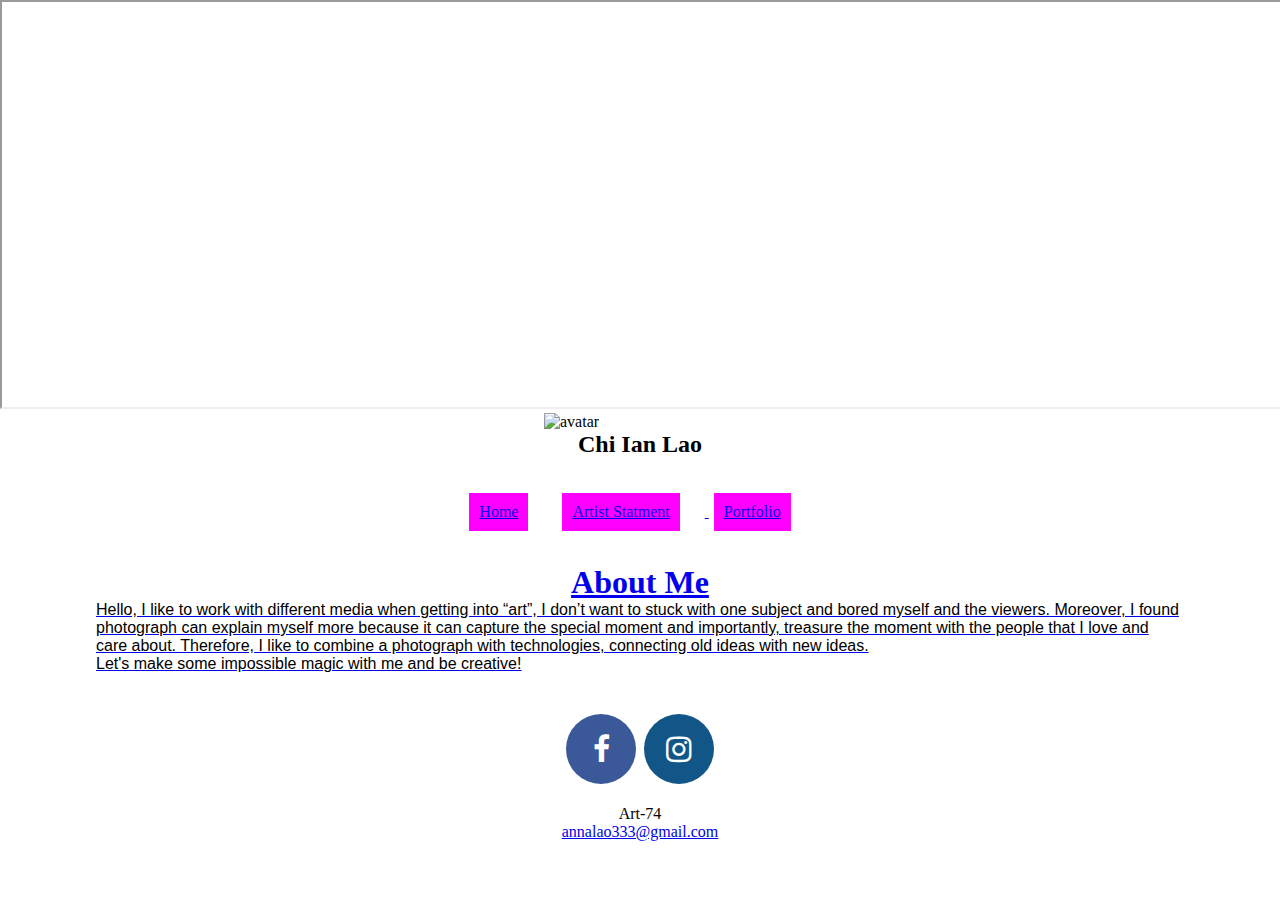
==== index.html @ b4092885 "Add Source Code for SKetch" ====
<!DOCTYPE html>
<html>
<body">
<head>
	<link rel="stylesheet" type="text/css" href="style.css">
	<link href="https://fonts.googleapis.com/css?family=Pattaya" rel="stylesheet">
	<link href="https://fonts.googleapis.com/css?family=Source+Sans+Pro" rel="stylesheet">
	<link rel="stylesheet" href="https://cdnjs.cloudflare.com/ajax/libs/font-awesome/4.7.0/css/font-awesome.min.css">
	<title>ChiIanLao</title>
<meta name="viewport" content="width=device-width, initial-scale=1">
<link rel="stylesheet" href="https://cdnjs.cloudflare.com/ajax/libs/font-awesome/4.7.0/css/font-awesome.min.css">
<meta name="viewport" content="width=device-width, initial-scale=1">
<style>
.img {
	display: block;
	margin-left: auto;
    margin-right: auto;
}		

.center {
    display: block;
    margin-left: auto;
    margin-right: auto;
    width: 15%;
}


.fa {
  padding: 20px;
  font-size: 30px;
  width: 30px;
  text-decoration: none;
  margin: 5px 2px;
  border-radius: 50%;
}

.fa:hover {
    opacity: 0.7;
}

.fa-facebook {
  background: #3B5998;
  color: white;
  
}
.fa-instagram {
  background: #125688;
  color: white;

}

.footer {
	position: absolute;
	font-family: 'Montserrat';
	right: 0;
	bottom: 1;
	left: 0;
	padding: 1rem;
	text-align: center;
}

.font-family:'Source Sans Pro', sans-serif;
}
</style>


</head>

<body>
<!-- <iframe src="sketch.html" id="sketch"></iframe> -->

<iframe src="http://threejsplaygnd.brangerbriz.com/editor/?id=id6749#B/nVZtU9s4EP6c/gqV+1CnTWSTQCeXBG5aoMDMdcoAncx9ulHsjS1qSzpJxnEY/vtJsvNi4s7Rc2JblvZNu8/uavr2/NvZ/V83FyjRWXr6Zlq9OtMESGTenWkGmqAwIVKBPjnI9aI/OnALSpcp2FFnzqMSPdlRZ07CH7HkOYv6IU+5HKPfFu6auOWMyJiyMQqqT/4IcpHyYowSGkXA3OyzFe6vpU/92pKp1WLVOd2hpEIjJcOTg0RrMfZ9nUiAByVSUsYswnNJWAxyLukKM9D+g6oocEYZflAHp0aFE3L6v+Wdg4ZQc/kzcadv7HboAnnoLdoQFzCPU9TdTpAougQ9g/nln19BKRKD13WOsPcjkSgkGUjSQyoEBj0kgUUgQU7W6zFwEyRZ9lBGNEhKUjMClUyc/kXOQk05QyZ+ufC6JlDO95Zzhk5QQVnEC0wZAzmjkU566OrF9BXQONFVyNbaDQmDAt1f3V5cYGf8bb1SW99pkGOj/Y6uwEMzK78miXiYZ8A0trHFRAhDfZbQNPI2u8QRzy5SsFSWy7FVDmlYcANSCeNP+ghnbtVDx0EPzfyrHjo0/8Bca60VOxZcUesYvDKSjoOgFu683JB9Z2cau1pwaYJqPUgNZTAxrykaBm7w4QPq1snQ8X1U8ly6aKCQR4C8heQZ0glsooYuv193UcxBocRsuGJ8rYKNkF17z/I5XNYLHhoc9+p7vf/OGiYNLoO95DNRNPxar3roCdU5bKYSbBLAxMLrvg+WVUqj561Eu8GX0rwWZO4ybCOwNLwNHei9CxnqV4FpYSl/nWX1ahbJNfmpYQNzu7mb61aeNsv+i6fNtH0eB01bL7wKUbUzn3ee24fBniBKQ4VAB7497BnobUGXEWGsqMJ3nZky9F3TVOGUk+geljqX4L3D2NfVeOULyZclFon4I5fpia2aypRNpXGyCiOGQ575C5rFygcYHkbhRxKMFkdzMhj9PTw6Pu4Xg+Gwn9jHPOiLoG/6BdOQCS6JLPsFSVNBhMn/BwHxO7NT1Lxakf8t1CSBSHK2wf9hMMKjox4K9kW8Mg2eVEIiyuJxTfElJfqumuqtEyRYRqH9WaCLsX08t+hrTZLWHNmzVOBCEnFn2Nfj+02wbkEA0TMzJ4xNrczSkdgi7LlyiNqtwyokKTjU73yWzU+L1UMcfGyX0EjQwREe/ISuAf3hHs0W6pbaFv7qaNDoaJEkxbahSfgnB6U/MZo5yV+kqfOeI0K7xdskBiwNsqjrKQXVyYvsUIyaTqSVMZTl2/xoaxsuPxVlHjo3wcOMFy51AxwEA2RHm8Lykrt8DffwBXfK+Y9P2ms4et0UNw2zGnjr40LdLGsP7Je3PdXB4WjSaSEuf4V41Ub8+2QnivVxxJlVBdKt7p6j7OmvOvWZU2B1PK3e/wI=" id="sketch"> </iframe>

<div class="center">
<img src="https://i.imgur.com/kiuGD9J.png" alt="avatar"  >
<h2 align="center">Chi Ian Lao</h2>

</div>		
<div class="container">

	<ul>
		<li><a href="index.html">Home</a></li>
		<li><a href="index1.html">Artist Statment</li>
		<li><a href="index2.html">Portfolio</li>
	
	</ul>

	<br>


	</p>


	<h1 align="center">About Me</h1>

	<p> Hello, I like to work with different media when getting into “art”, I don’t want to stuck with one subject and bored myself and the viewers. Moreover, I found photograph can explain myself more because it can capture the special moment and importantly, treasure the moment with the people that I love and care about. Therefore, I like to combine a photograph with technologies, connecting old ideas with new ideas. 
<br>
	Let's make some impossible magic with me and be creative!


	</p>





<br>
<br>


<a href="https://www.facebook.com/anna.lao.50" class="fa fa-facebook"></a>
<a href="https://www.instagram.com/anna_na_lao/" class="fa fa-instagram"></a> 
<p></p>
<div class = "footer">Art-74<br><a href="mailto:annalao333@gmail.com">annalao333@gmail.com</a>  </div>
	


</body>
</html>
---- style.css ----
* {
	margin:0;
	padding:0;
}

body {
	background-image: url("http://www.printawallpaper.com/upload/designs/Marble_Texture_dn.jpg");
}

#sketch {
	width: 100%;
	height: 45vh;

}

.container {
	margin: 0px auto;
	text-align: center;
	width:85%;
}

ul {
	margin: 10px auto;
	margin-top:30px;
	text-align: center;
	font-family: 'Pacifico', cursive;

}

ul li {
	background-color: magenta;
	display: inline-block;
	margin-right:20px;
	padding:10px;
	border: 5px solid white;
	color: black;

}

h3 {
	text-align: left;
	font-size: 45px;
	padding-bottom:20px;
	font-family: 'Montserrat', sans-serif;
	color:black;

}

p {
	text-align: left;
	font-family: 'Montserrat', sans-serif;
	color: black 
  
    ;
}
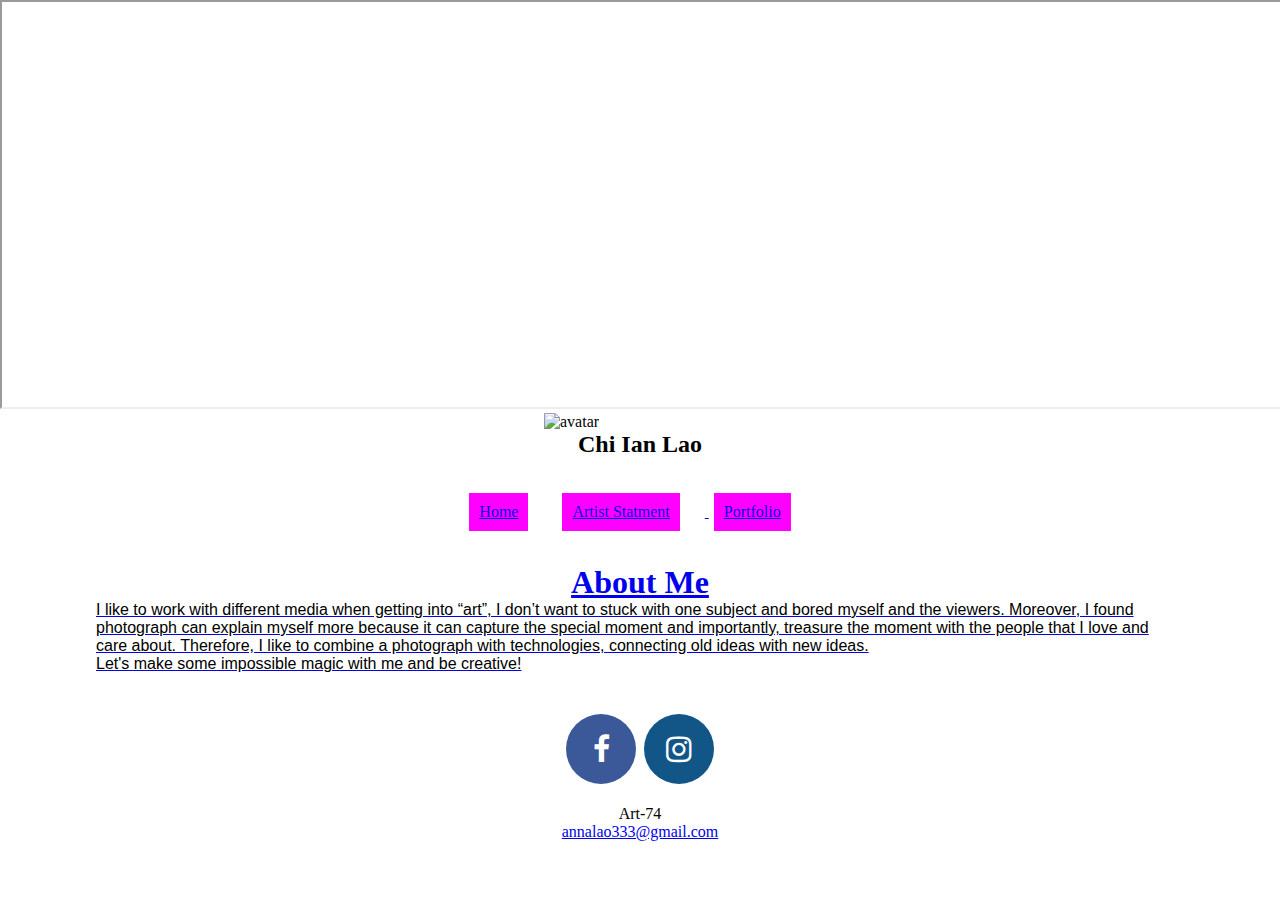
==== commit 990e4afa: "https" ====
--- a/index.html
+++ b/index.html
@@ -67,9 +67,10 @@
 </head>
 
 <body>
-<!-- <iframe src="sketch.html" id="sketch"></iframe> -->
 
-<iframe src="http://threejsplaygnd.brangerbriz.com/editor/?id=id6749#B/nVZtU9s4EP6c/gqV+1CnTWSTQCeXBG5aoMDMdcoAncx9ulHsjS1qSzpJxnEY/vtJsvNi4s7Rc2JblvZNu8/uavr2/NvZ/V83FyjRWXr6Zlq9OtMESGTenWkGmqAwIVKBPjnI9aI/OnALSpcp2FFnzqMSPdlRZ07CH7HkOYv6IU+5HKPfFu6auOWMyJiyMQqqT/4IcpHyYowSGkXA3OyzFe6vpU/92pKp1WLVOd2hpEIjJcOTg0RrMfZ9nUiAByVSUsYswnNJWAxyLukKM9D+g6oocEYZflAHp0aFE3L6v+Wdg4ZQc/kzcadv7HboAnnoLdoQFzCPU9TdTpAougQ9g/nln19BKRKD13WOsPcjkSgkGUjSQyoEBj0kgUUgQU7W6zFwEyRZ9lBGNEhKUjMClUyc/kXOQk05QyZ+ufC6JlDO95Zzhk5QQVnEC0wZAzmjkU566OrF9BXQONFVyNbaDQmDAt1f3V5cYGf8bb1SW99pkGOj/Y6uwEMzK78miXiYZ8A0trHFRAhDfZbQNPI2u8QRzy5SsFSWy7FVDmlYcANSCeNP+ghnbtVDx0EPzfyrHjo0/8Bca60VOxZcUesYvDKSjoOgFu683JB9Z2cau1pwaYJqPUgNZTAxrykaBm7w4QPq1snQ8X1U8ly6aKCQR4C8heQZ0glsooYuv193UcxBocRsuGJ8rYKNkF17z/I5XNYLHhoc9+p7vf/OGiYNLoO95DNRNPxar3roCdU5bKYSbBLAxMLrvg+WVUqj561Eu8GX0rwWZO4ybCOwNLwNHei9CxnqV4FpYSl/nWX1ahbJNfmpYQNzu7mb61aeNsv+i6fNtH0eB01bL7wKUbUzn3ee24fBniBKQ4VAB7497BnobUGXEWGsqMJ3nZky9F3TVOGUk+geljqX4L3D2NfVeOULyZclFon4I5fpia2aypRNpXGyCiOGQ575C5rFygcYHkbhRxKMFkdzMhj9PTw6Pu4Xg+Gwn9jHPOiLoG/6BdOQCS6JLPsFSVNBhMn/BwHxO7NT1Lxakf8t1CSBSHK2wf9hMMKjox4K9kW8Mg2eVEIiyuJxTfElJfqumuqtEyRYRqH9WaCLsX08t+hrTZLWHNmzVOBCEnFn2Nfj+02wbkEA0TMzJ4xNrczSkdgi7LlyiNqtwyokKTjU73yWzU+L1UMcfGyX0EjQwREe/ISuAf3hHs0W6pbaFv7qaNDoaJEkxbahSfgnB6U/MZo5yV+kqfOeI0K7xdskBiwNsqjrKQXVyYvsUIyaTqSVMZTl2/xoaxsuPxVlHjo3wcOMFy51AxwEA2RHm8Lykrt8DffwBXfK+Y9P2ms4et0UNw2zGnjr40LdLGsP7Je3PdXB4WjSaSEuf4V41Ub8+2QnivVxxJlVBdKt7p6j7OmvOvWZU2B1PK3e/wI=" id="sketch"> </iframe>
+ <iframe src="https://threejsplaygnd.brangerbriz.com/s/?id=6749" id="sketch"></iframe> 
+
+
 
 <div class="center">
 <img src="https://i.imgur.com/kiuGD9J.png" alt="avatar"  >
@@ -93,7 +94,7 @@
 
 	<h1 align="center">About Me</h1>
 
-	<p> Hello, I like to work with different media when getting into “art”, I don’t want to stuck with one subject and bored myself and the viewers. Moreover, I found photograph can explain myself more because it can capture the special moment and importantly, treasure the moment with the people that I love and care about. Therefore, I like to combine a photograph with technologies, connecting old ideas with new ideas. 
+	<p> I like to work with different media when getting into “art”, I don’t want to stuck with one subject and bored myself and the viewers. Moreover, I found photograph can explain myself more because it can capture the special moment and importantly, treasure the moment with the people that I love and care about. Therefore, I like to combine a photograph with technologies, connecting old ideas with new ideas. 
 <br>
 	Let's make some impossible magic with me and be creative!
 
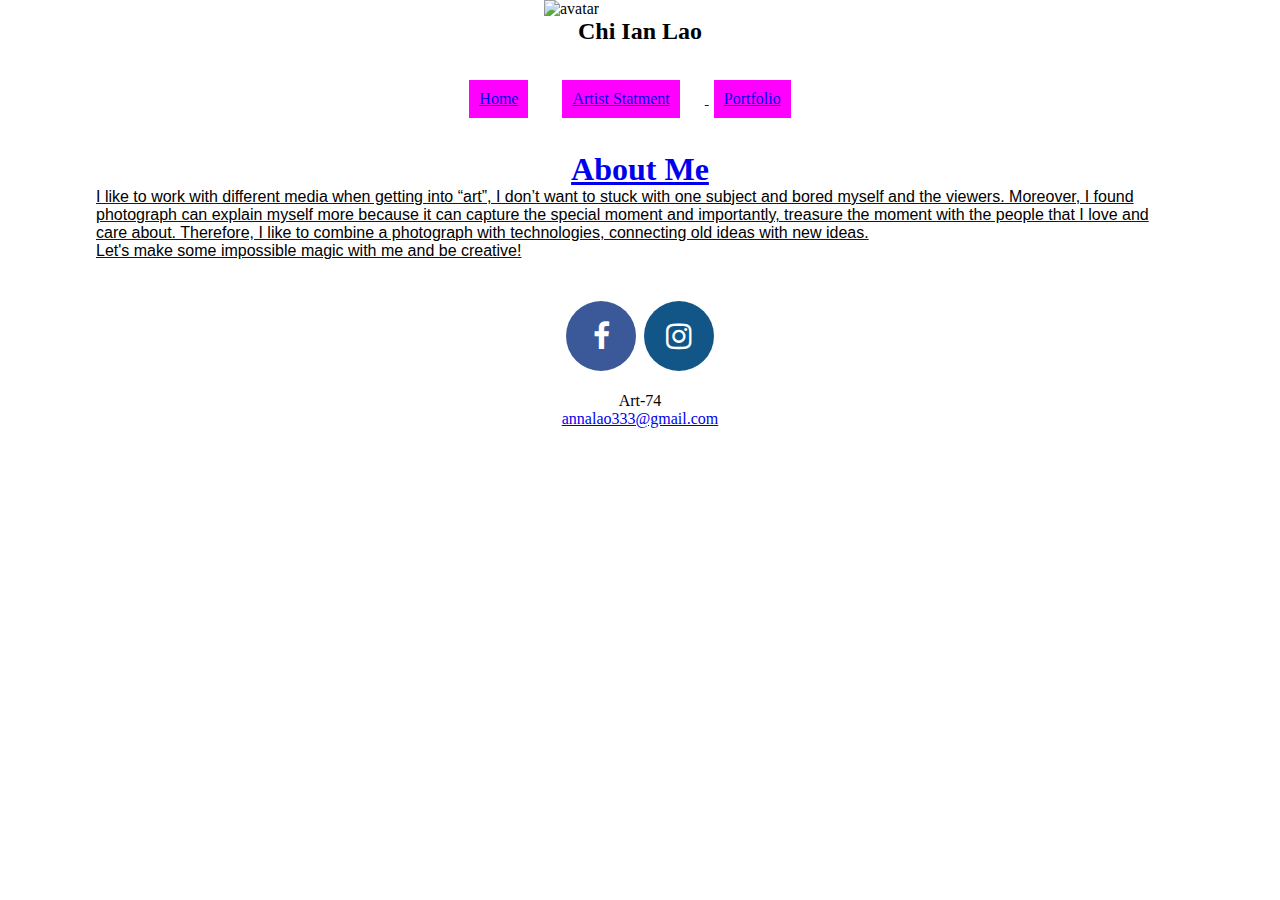
==== commit 059f1ec5: "final change" ====
--- a/index.html
+++ b/index.html
@@ -11,6 +11,34 @@
 <link rel="stylesheet" href="https://cdnjs.cloudflare.com/ajax/libs/font-awesome/4.7.0/css/font-awesome.min.css">
 <meta name="viewport" content="width=device-width, initial-scale=1">
 <style>
+
+}
+ 
+.iframe{
+	position: absolute;
+	width:auto; 
+	height: auto;
+	border: none;
+}
+.container
+                  {
+                        height:100%
+                        padding-top:40px;
+                        padding-bottom:40px;
+                        padding-left:0px;
+                        padding-right:0px;
+                  }
+
+                  .header
+                  {
+                        position:absolute;
+                        top:0px;
+                        height:40px;
+                        color:#ffffff;
+                        background-color:#0000aa;
+                        width:100%;
+                  }
+
 .img {
 	display: block;
 	margin-left: auto;
@@ -60,6 +88,7 @@
 }
 
 .font-family:'Source Sans Pro', sans-serif;
+
 }
 </style>
 
@@ -68,9 +97,10 @@
 
 <body>
 
- <iframe src="https://threejsplaygnd.brangerbriz.com/s/?id=6749" id="sketch"></iframe> 
+<div id="header"</div>
+	<div id="container">
 
-
+</div>
 
 <div class="center">
 <img src="https://i.imgur.com/kiuGD9J.png" alt="avatar"  >
